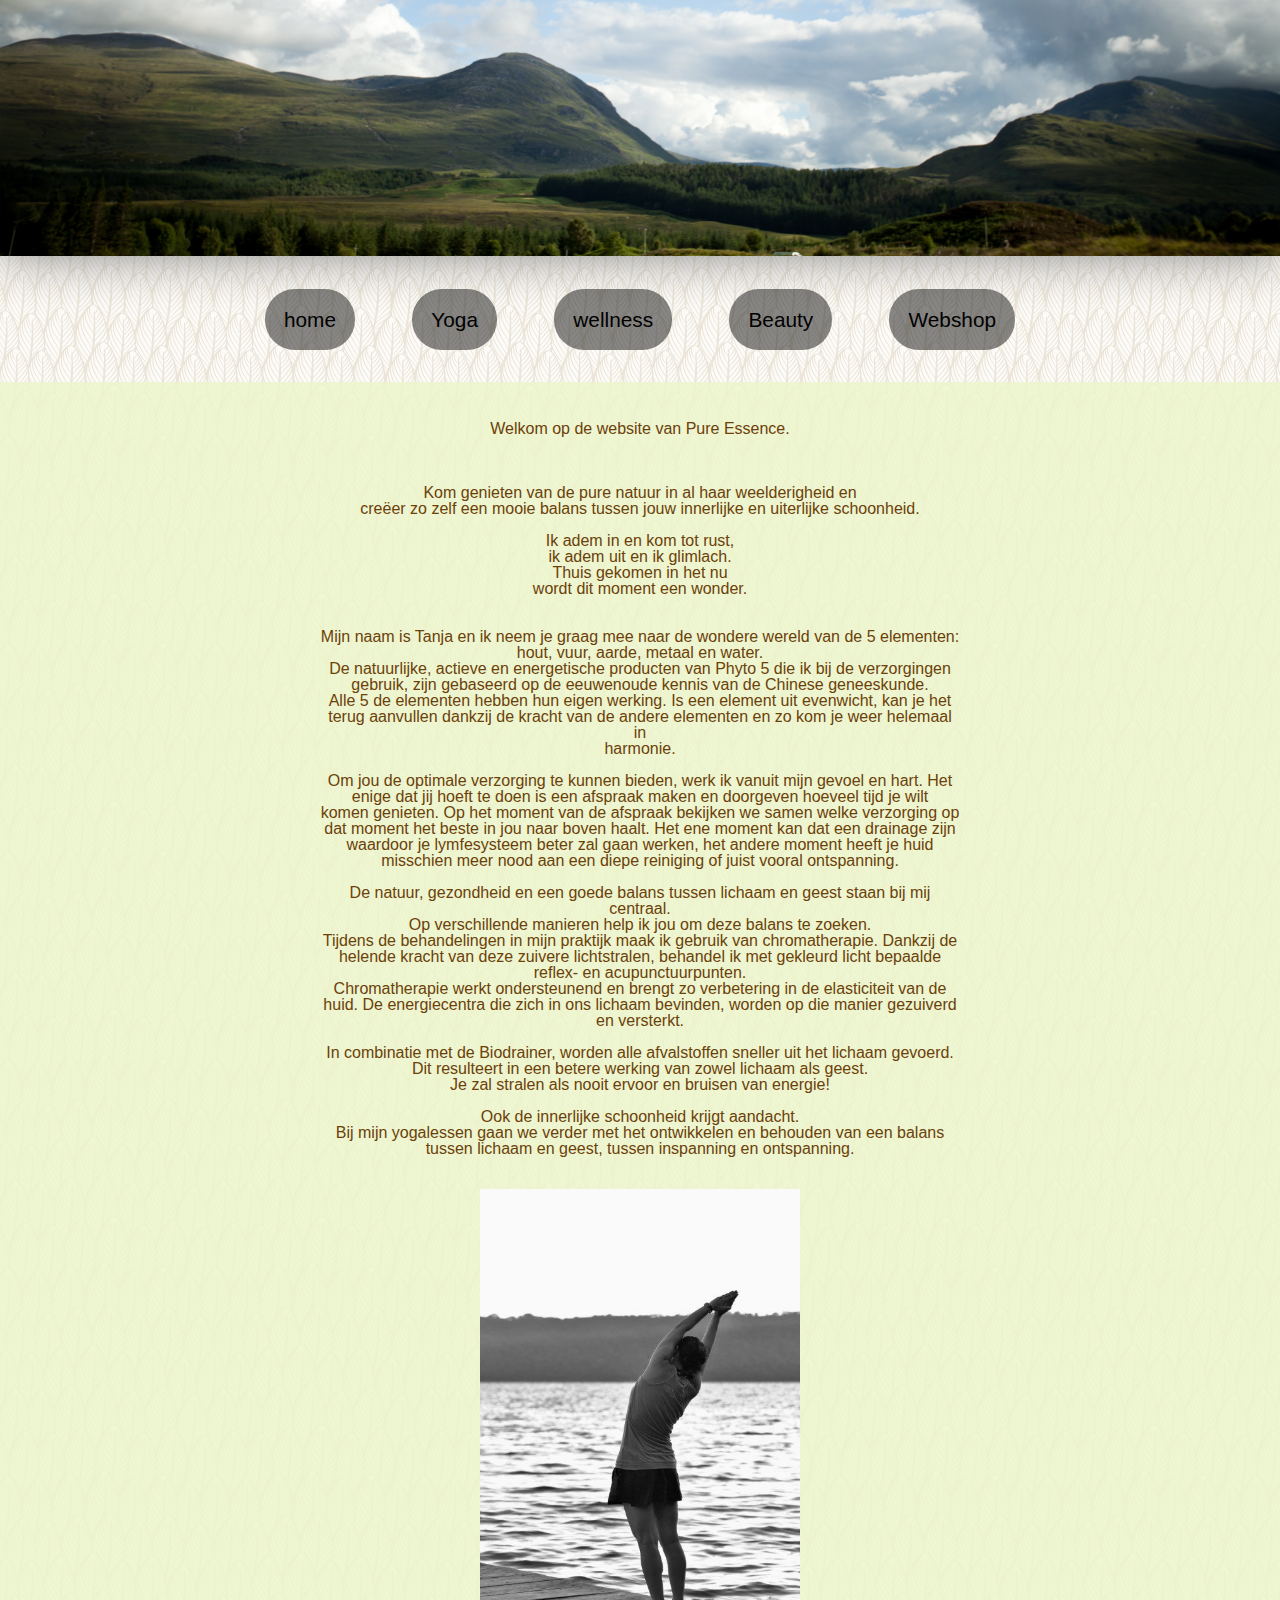
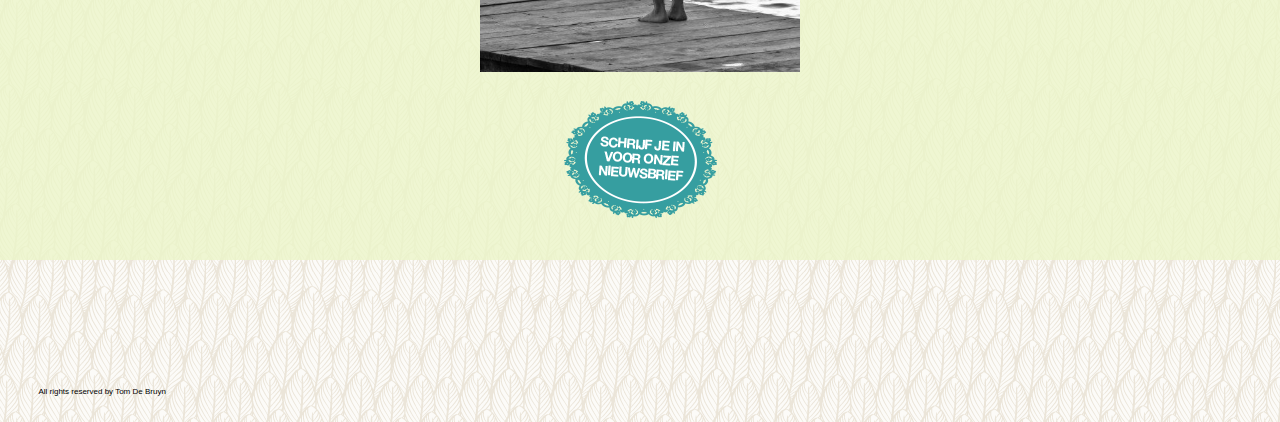
==== index.html @ 9bfe6a73 "1" ====
<!doctype html>
<html>
	<head>
		<title>Pure Essence | Home</title>
		<link rel="stylesheet" type="text/css" href="reset.css">
    <link rel="stylesheet" type="text/css" href="index.css"> 
		<meta charset="utf-8">
    <meta name="viewport" content="width=device-width,initial-scale=1.0">
    <meta name="author" content="@toddmotto">

	</head>
	<body>
    <header>
    	
      <div class="banner">                 
        <!-- Dimentions Banner images: 5120 x 1024px. -->
          <a href="default.html"><img src="banner_1.jpg" alt="banner 1" class="img1 zichtbaar"></a>
          <a href="default.html"><img src="banner_2.jpg" alt="banner 2" class="img2"></a>
          <a href="default.html"><img src="banner_3.jpg" alt="banner 3" class="img3"></a>
      </div>

      <nav>
          <ul class="nav-list">

      <!--home nav-->
            <li class="nav-item">
              <a href="index.html">home</a>
            </li>

        <!--yoga nav-->
            <li class="nav-item">
              <a href="yoga.html">Yoga</a>
              <ul class="nav-submenu">
                <li class="nav-submenu-item">
                  <a href="pure-yoga.html">pure-yoga</a>
                </li>
                <li class="nav-submenu-item">
                  <a href="?=submenu-2">yin-yoga</a>
                </li>
                <li class="nav-submenu-item">
                  <a href="?=submenu-3">workshops</a>
                </li>
                <li class="nav-submenu-item">
                  <a href="?=submenu-4">weekends</a>
                </li>
              </ul>
            </li>

        <!--wellness nav-->
            <li class="nav-item">
              <a href="wellness.html">wellness</a>

              <ul class="nav-submenu">
                <li class="nav-submenu-item">
                  <a href="?=submenu-1">Submenu item 1</a>
                </li>
                <li class="nav-submenu-item">
                  <a href="?=submenu-2">Submenu item 2</a>
                </li>
                <li class="nav-submenu-item">
                  <a href="?=submenu-3">Submenu item 3</a>
                </li>
                <li class="nav-submenu-item">
                  <a href="?=submenu-4">Submenu item 4</a>
                </li>
              </ul>
            </li>

        <!--beauty nav-->
            <li class="nav-item">
              <a href="beauty.htm">Beauty</a>
              <ul class="nav-submenu">
                <li class="nav-submenu-item">
                  <a href="?=submenu-1">Submenu item 1</a>
                </li>
                <li class="nav-submenu-item">
                  <a href="?=submenu-2">Submenu item 2</a>
                </li>
                <li class="nav-submenu-item">
                  <a href="?=submenu-3">Submenu item 3</a>
                </li>
                <li class="nav-submenu-item">
                  <a href="?=submenu-4">Submenu item 4</a>
                </li>
              </ul>
            </li>

        <!--webshop nav-->
            <li class="nav-item">
              <a href="webshop.html">Webshop</a>
            </li>

          </ul>
      </nav>
    </header>

    <main>
      <div class="achtergrond">
        <div class="text">
          <p>
            Welkom op de website van Pure Essence.
            <br>
            <br>
            <br>
            <br>
            Kom genieten van de pure natuur in al haar weelderigheid en <br>
            creëer zo zelf een mooie balans tussen jouw innerlijke en uiterlijke schoonheid.<br>
            <br>
            Ik adem in en kom tot rust,<br>
            ik adem uit en ik glimlach.<br>
            Thuis gekomen in het nu<br>
            wordt dit moment een wonder.<br>
            <br>
            <br>
            Mijn naam is Tanja en ik neem je graag mee naar de wondere wereld van de 5 elementen:<br>
            hout, vuur, aarde, metaal en water.<br>
            De natuurlijke, actieve en energetische producten van Phyto 5 die ik bij de verzorgingen gebruik, zijn gebaseerd op de eeuwenoude kennis van de Chinese geneeskunde.<br>
            Alle 5 de elementen hebben hun eigen werking. Is een element uit evenwicht, kan je het terug aanvullen dankzij de kracht van de andere elementen en zo kom je weer helemaal in <br>harmonie.<br>
            <br>
            Om jou de optimale verzorging te kunnen bieden, werk ik vanuit mijn gevoel en hart. Het enige dat jij hoeft te doen is een afspraak maken en doorgeven hoeveel tijd je wilt <br>komen genieten. Op het moment van de afspraak bekijken we samen welke verzorging op dat moment het beste in jou naar boven haalt. Het ene moment kan dat een drainage zijn <br>waardoor je lymfesysteem beter zal gaan werken, het andere moment heeft je huid misschien meer nood aan een diepe reiniging of juist vooral ontspanning.<br>
            <br>
            De natuur, gezondheid en een goede balans tussen lichaam en geest staan bij mij centraal. <br>
            Op verschillende manieren help ik jou om deze balans te zoeken.<br>
            Tijdens de behandelingen in mijn praktijk maak ik gebruik van chromatherapie. Dankzij de helende kracht van deze zuivere lichtstralen, behandel ik met gekleurd licht bepaalde <br>reflex- en acupunctuurpunten. <br>
            Chromatherapie werkt ondersteunend en brengt zo verbetering in de elasticiteit van de huid. De energiecentra die zich in ons lichaam bevinden, worden op die manier gezuiverd <br>en versterkt.<br>
            <br>
            In combinatie met de Biodrainer, worden alle afvalstoffen sneller uit het lichaam gevoerd. <br>
            Dit resulteert in een betere werking van zowel lichaam als geest. <br>
            Je zal stralen als nooit ervoor en bruisen van energie!<br>
            <br>
            Ook de innerlijke schoonheid krijgt aandacht. <br>
            Bij mijn yogalessen gaan we verder met het ontwikkelen en behouden van een balans tussen lichaam en geest, tussen inspanning en ontspanning.
          </p>
          <br>
          <br>
          <img class="Yoga_Tanja_Nica" src="Yoga_Tanja_Nica.jpg">
          <br>
          <a  href="http://pure-essence.us7.list-manage.com/subscribe?u=c6c6d752dbec2f76cb4c32b55&id=8aa42138ad"><img class="button" src="button_inschrijven.png"></a>
        </div>
      </div>
    </main>


    <footer>
        <p class="rights">All rights reserved by Tom De Bruyn</p>
    </footer>
		<script src="jquery-2.1.3.min.js"></script>
		<script src="index.js"></script>
    <script src="http://ajax.googleapis.com/ajax/libs/jquery/1.9.1/jquery.min.js"></script>
        
	</body>
</html>
---- index.css ----
body{
	background-image: url(upfeathers.png);
	font-family: helvetica;
}

															/* Banner */

.banner{
	width: 100%;
}

.img1, .img2, .img3{
	width: 100%;
	display: none;
	box-shadow: 0 0 3em #888888;

}

.zichtbaar{
	display: inline-block;
}
										
															/* Navigatie */
nav{
	margin: 4% auto 4% auto;
	text-align: center;
	font-size: 1.3em;
}

	li{
		display: inline;
		text-decoration: none;
		margin: 0 2% 0 2%;
		position:relative;

	}

	.nav-item a {
		text-decoration:none;
		text-align: center;
		color:black;
		background-color:rgba(18,18,18,0.5);
		padding: 1.5%;
		border-radius: 30px;
	}


.nav-item:hover .nav-submenu {
	display:block;
}

.nav-submenu {
	display:none;
	position:absolute;
}

.nav-submenu-item a {
	background:orange;
	display:block;
	margin:0;
	padding: 9%;
	border-radius: 0;

}
															/* main menu */
 .achtergrond{
 	 	background-color: rgba(235, 245, 200, 0.8);
 }

 .text{
 	text-align: center;
 	width: 50%;
 	margin:4% auto;
 	padding: 3% 10% 3% 10%;
 	color:rgb(107,65,9);
 }

.Yoga_Tanja_Nica{
	width: 50%;
}

.button{
	margin-top: 4%;
	clear: both;
}





															/* footer */


.rights{
	clear: both;
	height: 3%;
	margin-bottom: 0;
	margin-top: 10%;
	font-size: 0.5em;
	padding-left: 3%;
	padding-bottom: 2%;
}
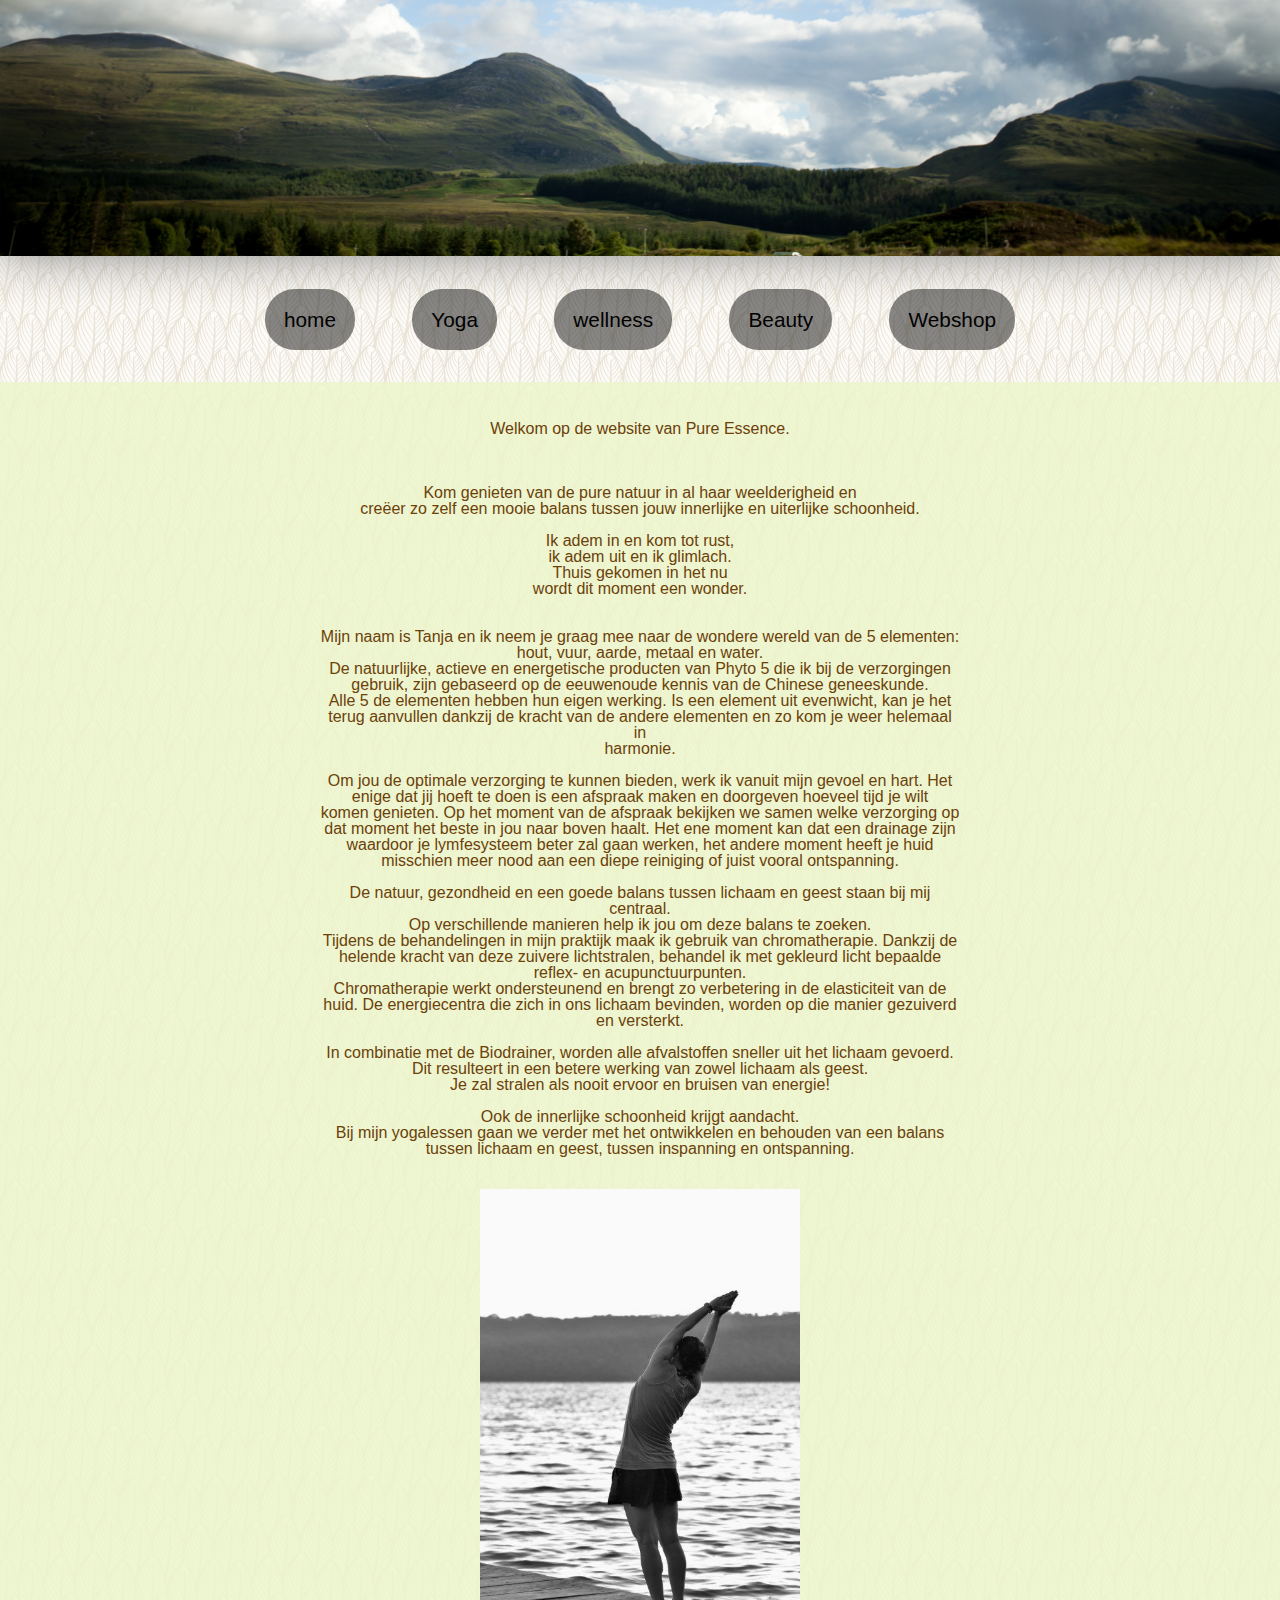
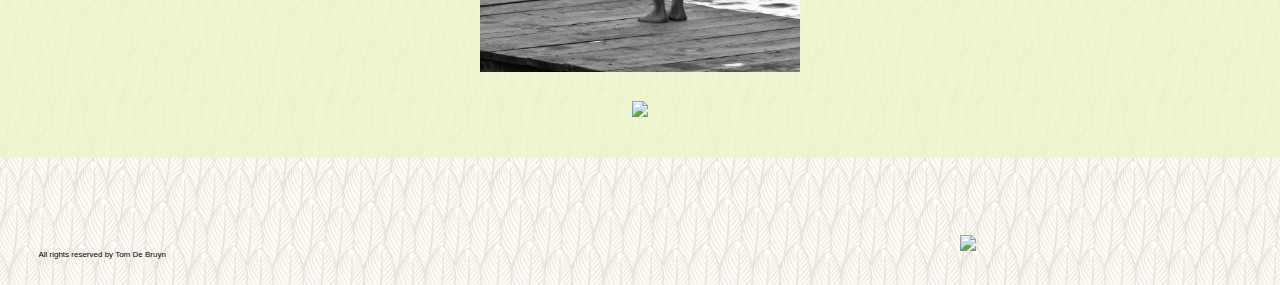
==== commit 90a45bf2: "2" ====
--- a/index.html
+++ b/index.html
@@ -135,13 +135,19 @@
           <br>
           <img class="Yoga_Tanja_Nica" src="Yoga_Tanja_Nica.jpg">
           <br>
-          <a  href="http://pure-essence.us7.list-manage.com/subscribe?u=c6c6d752dbec2f76cb4c32b55&id=8aa42138ad"><img class="button" src="button_inschrijven.png"></a>
+          <a  href="http://pure-essence.us7.list-manage.com/subscribe?u=c6c6d752dbec2f76cb4c32b55&id=8aa42138ad"><img class="button" src="logos/button_inschrijven.png"></a>
         </div>
       </div>
     </main>
 
 
     <footer>
+        <a target="_blank" class="fb" href="https://www.facebook.com/pages/Pure-Essence/298148490859?ref=ts&fref=ts"><img src="logos/facebook.png"></a>
+        
+        <!--dislplay: none at the moment -->
+        <a target="_blank" class="instagram" href="https://instagram.com/tomdebr/"><img src="logos/instagram.png"></a>
+        <!--display back okey-->
+
         <p class="rights">All rights reserved by Tom De Bruyn</p>
     </footer>
 		<script src="jquery-2.1.3.min.js"></script>
--- a/index.css
+++ b/index.css
@@ -84,6 +84,24 @@
 	clear: both;
 }
 
+															/* facebook */
+.fb img{
+	width: 10%;
+	margin-top: 2%;
+	float: right;
+	margin-right: 15%
+}
+
+
+															/* instagram */
+.instagram img{
+	display: none;
+	width: 10%;
+	margin-top: 2%;
+	float: right;
+	margin-right: 2%
+}
+
 
 
 
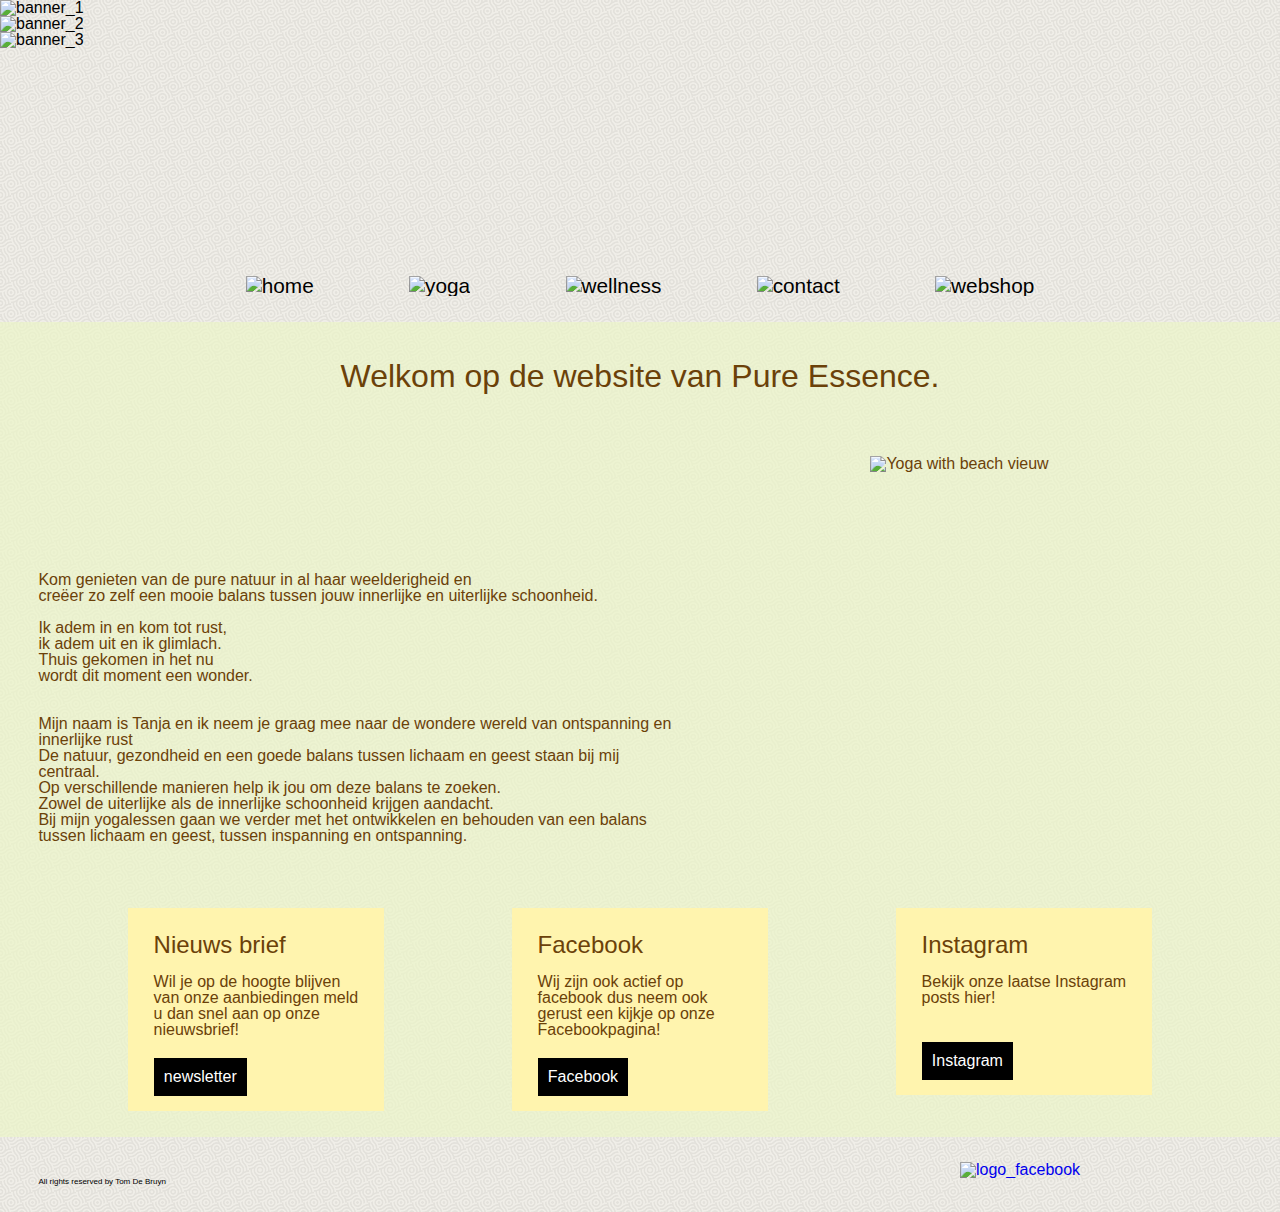
==== commit cf7ae410: "1" ====
--- a/index.html
+++ b/index.html
@@ -8,144 +8,354 @@
     <meta name="viewport" content="width=device-width,initial-scale=1.0">
     <meta name="author" content="@toddmotto">
 
+    <div>
+        <style>
+            /* jssor slider bullet navigator skin 21 css */
+            /*
+            .jssorb21 div           (normal)
+            .jssorb21 div:hover     (normal mouseover)
+            .jssorb21 .av           (active)
+            .jssorb21 .av:hover     (active mouseover)
+            .jssorb21 .dn           (mousedown)
+            */
+            .jssorb21 {
+                position: absolute;
+                bottom: 26px;
+                left: 6px;
+            }
+            .jssorb21 div, .jssorb21 div:hover, .jssorb21 .av {
+                position: absolute;
+                /* size of bullet elment */
+                width: 19px;
+                height: 19px;
+                text-align: center;
+                line-height: 19px;
+                color: white;
+                font-size: 12px;
+                background: url(banners/b21.png) no-repeat;
+                overflow: hidden;
+                cursor: pointer;
+            }
+            .jssorb21 div { background-position: -5px -5px; }
+            .jssorb21 div:hover, .jssorb21 .av:hover { background-position: -35px -5px; }
+            .jssorb21 .av { background-position: -65px -5px; }
+            .jssorb21 .dn, .jssorb21 .dn:hover { background-position: -95px -5px; }
+        </style>
+
+        <!-- Arrow Navigator Style -->
+        <style>
+            /* jssor slider arrow navigator skin 21 css */
+            /*
+            .jssora21l                  (normal)
+            .jssora21r                  (normal)
+            .jssora21l:hover            (normal mouseover)
+            .jssora21r:hover            (normal mouseover)
+            .jssora21l.jssora21ldn      (mousedown)
+            .jssora21r.jssora21rdn      (mousedown)
+            */
+            .jssora21l, .jssora21r {
+                display: block;
+                position: absolute;
+                /* size of arrow element */
+                width: 55px;
+                height: 55px;
+                cursor: pointer;
+                background: url(banners/a21.png) center center no-repeat;
+                overflow: hidden;
+            }
+            .jssora21l { background-position: -3px -33px; top: 123px; left: 8px; }
+            .jssora21r { background-position: -63px -33px; top: 123px; right: 8px; }
+            .jssora21l:hover { background-position: -123px -33px; }
+            .jssora21r:hover { background-position: -183px -33px; }
+            .jssora21l.jssora21ldn { background-position: -243px -33px; }
+            .jssora21r.jssora21rdn { background-position: -303px -33px; }
+        </style>
+    </div>
+
 	</head>
+
+
+
+
+
+
 	<body>
     <header>
     	
-      <div class="banner">                 
-        <!-- Dimentions Banner images: 5120 x 1024px. -->
-          <a href="default.html"><img src="banner_1.jpg" alt="banner 1" class="img1 zichtbaar"></a>
-          <a href="default.html"><img src="banner_2.jpg" alt="banner 2" class="img2"></a>
-          <a href="default.html"><img src="banner_3.jpg" alt="banner 3" class="img3"></a>
-      </div>
+    <div class="banner">                 
+          <!--
+        Given a demo 'demos-jquery\full-width-slider.source.html'
+        Go through following steps to transform jssor slider compatible with w3c standards and pass html validation.
+
+        #1. Move styles inside 'head' tag
+        #2. Add alt="" for all 'img' tag
+        #3. Add 'data-' prefix for all custom attributes. e.g. u="image" -> data-u="image"
+        -->
+
+        <!-- it works the same with all jquery version from 1.x to 2.x -->
+        <script type="text/javascript" src="banners/jquery-1.9.1.min.js"></script>
+        <!-- use jssor.slider.mini.js (40KB) instead for release -->
+        <!-- jssor.slider.mini.js = (jssor.js + jssor.slider.js) -->
+        <script type="text/javascript" src="banners/jssor.js"></script>
+        <script type="text/javascript" src="banners/jssor.slider.js"></script>
+        <script>
+        jQuery(document).ready(function ($) {
+
+            var _CaptionTransitions = [];
+            _CaptionTransitions["L"] = { $Duration: 900, x: 0.6, $Easing: { $Left: $JssorEasing$.$EaseInOutSine }, $Opacity: 2 };
+            _CaptionTransitions["R"] = { $Duration: 900, x: -0.6, $Easing: { $Left: $JssorEasing$.$EaseInOutSine }, $Opacity: 2 };
+            _CaptionTransitions["T"] = { $Duration: 900, y: 0.6, $Easing: { $Top: $JssorEasing$.$EaseInOutSine }, $Opacity: 2 };
+            _CaptionTransitions["B"] = { $Duration: 900, y: -0.6, $Easing: { $Top: $JssorEasing$.$EaseInOutSine }, $Opacity: 2 };
+            _CaptionTransitions["ZMF|10"] = { $Duration: 900, $Zoom: 11, $Easing: { $Zoom: $JssorEasing$.$EaseOutQuad, $Opacity: $JssorEasing$.$EaseLinear }, $Opacity: 2 };
+            _CaptionTransitions["RTT|10"] = { $Duration: 900, $Zoom: 11, $Rotate: 1, $Easing: { $Zoom: $JssorEasing$.$EaseOutQuad, $Opacity: $JssorEasing$.$EaseLinear, $Rotate: $JssorEasing$.$EaseInExpo }, $Opacity: 2, $Round: { $Rotate: 0.8} };
+            _CaptionTransitions["RTT|2"] = { $Duration: 900, $Zoom: 3, $Rotate: 1, $Easing: { $Zoom: $JssorEasing$.$EaseInQuad, $Opacity: $JssorEasing$.$EaseLinear, $Rotate: $JssorEasing$.$EaseInQuad }, $Opacity: 2, $Round: { $Rotate: 0.5} };
+            _CaptionTransitions["RTTL|BR"] = { $Duration: 900, x: -0.6, y: -0.6, $Zoom: 11, $Rotate: 1, $Easing: { $Left: $JssorEasing$.$EaseInCubic, $Top: $JssorEasing$.$EaseInCubic, $Zoom: $JssorEasing$.$EaseInCubic, $Opacity: $JssorEasing$.$EaseLinear, $Rotate: $JssorEasing$.$EaseInCubic }, $Opacity: 2, $Round: { $Rotate: 0.8} };
+            _CaptionTransitions["CLIP|LR"] = { $Duration: 900, $Clip: 15, $Easing: { $Clip: $JssorEasing$.$EaseInOutCubic }, $Opacity: 2 };
+            _CaptionTransitions["MCLIP|L"] = { $Duration: 900, $Clip: 1, $Move: true, $Easing: { $Clip: $JssorEasing$.$EaseInOutCubic} };
+            _CaptionTransitions["MCLIP|R"] = { $Duration: 900, $Clip: 2, $Move: true, $Easing: { $Clip: $JssorEasing$.$EaseInOutCubic} };
+
+            var options = {
+                $FillMode: 2,                                       //[Optional] The way to fill image in slide, 0 stretch, 1 contain (keep aspect ratio and put all inside slide), 2 cover (keep aspect ratio and cover whole slide), 4 actual size, 5 contain for large image, actual size for small image, default value is 0
+                $AutoPlay: true,                                    //[Optional] Whether to auto play, to enable slideshow, this option must be set to true, default value is false
+                $AutoPlayInterval: 4000,                            //[Optional] Interval (in milliseconds) to go for next slide since the previous stopped if the slider is auto playing, default value is 3000
+                $PauseOnHover: 1,                                   //[Optional] Whether to pause when mouse over if a slider is auto playing, 0 no pause, 1 pause for desktop, 2 pause for touch device, 3 pause for desktop and touch device, 4 freeze for desktop, 8 freeze for touch device, 12 freeze for desktop and touch device, default value is 1
+
+                $ArrowKeyNavigation: true,                    //[Optional] Allows keyboard (arrow key) navigation or not, default value is false
+                $SlideEasing: $JssorEasing$.$EaseOutQuint,          //[Optional] Specifies easing for right to left animation, default value is $JssorEasing$.$EaseOutQuad
+                $SlideDuration: 1200,                                //[Optional] Specifies default duration (swipe) for slide in milliseconds, default value is 500
+                $MinDragOffsetToSlide: 20,                          //[Optional] Minimum drag offset to trigger slide , default value is 20
+                //$SlideWidth: 600,                                 //[Optional] Width of every slide in pixels, default value is width of 'slides' container
+                //$SlideHeight: 300,                                //[Optional] Height of every slide in pixels, default value is height of 'slides' container
+                $SlideSpacing: 0,                           //[Optional] Space between each slide in pixels, default value is 0
+                $DisplayPieces: 1,                                  //[Optional] Number of pieces to display (the slideshow would be disabled if the value is set to greater than 1), the default value is 1
+                $ParkingPosition: 0,                                //[Optional] The offset position to park slide (this options applys only when slideshow disabled), default value is 0.
+                $UISearchMode: 1,                                   //[Optional] The way (0 parellel, 1 recursive, default value is 1) to search UI components (slides container, loading screen, navigator container, arrow navigator container, thumbnail navigator container etc).
+                $PlayOrientation: 1,                                //[Optional] Orientation to play slide (for auto play, navigation), 1 horizental, 2 vertical, 5 horizental reverse, 6 vertical reverse, default value is 1
+                $DragOrientation: 1,                                //[Optional] Orientation to drag slide, 0 no drag, 1 horizental, 2 vertical, 3 either, default value is 1 (Note that the $DragOrientation should be the same as $PlayOrientation when $DisplayPieces is greater than 1, or parking position is not 0)
+
+                $CaptionSliderOptions: {                            //[Optional] Options which specifies how to animate caption
+                    $Class: $JssorCaptionSlider$,                   //[Required] Class to create instance to animate caption
+                    $CaptionTransitions: _CaptionTransitions,       //[Required] An array of caption transitions to play caption, see caption transition section at jssor slideshow transition builder
+                    $PlayInMode: 1,                                 //[Optional] 0 None (no play), 1 Chain (goes after main slide), 3 Chain Flatten (goes after main slide and flatten all caption animations), default value is 1
+                    $PlayOutMode: 3                                 //[Optional] 0 None (no play), 1 Chain (goes before main slide), 3 Chain Flatten (goes before main slide and flatten all caption animations), default value is 1
+                },
+
+                $BulletNavigatorOptions: {                                //[Optional] Options to specify and enable navigator or not
+                    $Class: $JssorBulletNavigator$,                       //[Required] Class to create navigator instance
+                    $ChanceToShow: 2,                               //[Required] 0 Never, 1 Mouse Over, 2 Always
+                    $AutoCenter: 1,                                 //[Optional] Auto center navigator in parent container, 0 None, 1 Horizontal, 2 Vertical, 3 Both, default value is 0
+                    $Steps: 1,                                      //[Optional] Steps to go for each navigation request, default value is 1
+                    $Lanes: 1,                                      //[Optional] Specify lanes to arrange items, default value is 1
+                    $SpacingX: 8,                                   //[Optional] Horizontal space between each item in pixel, default value is 0
+                    $SpacingY: 8,                                   //[Optional] Vertical space between each item in pixel, default value is 0
+                    $Orientation: 1                                 //[Optional] The orientation of the navigator, 1 horizontal, 2 vertical, default value is 1
+                },
+
+                $ArrowNavigatorOptions: {                       //[Optional] Options to specify and enable arrow navigator or not
+                    $Class: $JssorArrowNavigator$,              //[Requried] Class to create arrow navigator instance
+                    $ChanceToShow: 1,                               //[Required] 0 Never, 1 Mouse Over, 2 Always
+                    $AutoCenter: 2,                                 //[Optional] Auto center arrows in parent container, 0 No, 1 Horizontal, 2 Vertical, 3 Both, default value is 0
+                    $Steps: 1                                       //[Optional] Steps to go for each navigation request, default value is 1
+                }
+            };
+
+            var jssor_slider1 = new $JssorSlider$("slider1_container", options);
+
+            //responsive code begin
+            //you can remove responsive code if you don't want the slider scales while window resizes
+            function ScaleSlider() {
+                var bodyWidth = document.body.clientWidth;
+                if (bodyWidth)
+                    jssor_slider1.$ScaleWidth(Math.min(bodyWidth, 1920));
+                else
+                    window.setTimeout(ScaleSlider, 30);
+            }
+            ScaleSlider();
+
+            $(window).bind("load", ScaleSlider);
+            $(window).bind("resize", ScaleSlider);
+            $(window).bind("orientationchange", ScaleSlider);
+            //responsive code end
+        });
+            </script>
+            <!-- Jssor Slider Begin -->
+            <!-- To move inline styles to css file/block, please specify a class name for each element. --> 
+            <div id="slider1_container" style="position: relative; margin: 0 auto;
+                top: 0px; left: 0px; width: 1300px; height: 250px; overflow: hidden;">
+                <!-- Loading Screen -->
+                <div data-u="loading" style="position: absolute; top: 0px; left: 0px;">
+                    <div style="filter: alpha(opacity=70); opacity: 0.7; position: absolute; display: block;
+                        top: 0px; left: 0px; width: 100%; height: 100%;">
+                    </div>
+                    <div style="position: absolute; display: block; background: url(loading.gif) no-repeat center center;
+                        top: 0px; left: 0px; width: 100%; height: 100%;">
+                    </div>
+                </div>
+                <!-- Slides Container -->
+                <div data-u="slides" style="cursor: move; position: absolute; left: 0px; top: 0px; width: 1300px;
+                    height: 250px; overflow: hidden;">
+
+                <!--formaat banner= 1300  x  250px -->
+                    <div>
+                        <img data-u="image" src="banners/banner_1.jpg" alt="banner_1" />
+                    </div>
+                    <div>
+                        <img data-u="image" src="banners/banner_2.jpg" alt="banner_2" />
+                    </div>
+                    <div>
+                        <img data-u="image" src="banners/banner_3.jpg" alt="banner_3" />
+                    </div>
+                </div>
+                        
+                <!--#region Bullet Navigator Skin Begin -->
+                <!-- bullet navigator container -->
+                <div data-u="navigator" class="jssorb21">
+                    <!-- bullet navigator item prototype -->
+                    <div data-u="prototype"></div>
+                </div>
+                <!--#endregion Bullet Navigator Skin End -->
+
+                <!--#region Arrow Navigator Skin Begin -->
+                <!-- Arrow Left -->
+                <span data-u="arrowleft" class="jssora21l">
+                </span>
+                <!-- Arrow Right -->
+                <span data-u="arrowright" class="jssora21r">
+                </span>
+                <!--#endregion Arrow Navigator Skin End -->
+                <a style="display: none" href="http://www.jssor.com">Bootstrap Slider</a>
+    </div>
 
       <nav>
           <ul class="nav-list">
 
       <!--home nav-->
             <li class="nav-item">
-              <a href="index.html">home</a>
+              <a href="index.html"><img alt="home" src="logos/Home.png"></a>
             </li>
 
         <!--yoga nav-->
             <li class="nav-item">
-              <a href="yoga.html">Yoga</a>
+              <a href="#"><img alt="yoga" src="logos/yoga.png"></a>
               <ul class="nav-submenu">
                 <li class="nav-submenu-item">
-                  <a href="pure-yoga.html">pure-yoga</a>
-                </li>
-                <li class="nav-submenu-item">
-                  <a href="?=submenu-2">yin-yoga</a>
-                </li>
-                <li class="nav-submenu-item">
-                  <a href="?=submenu-3">workshops</a>
-                </li>
-                <li class="nav-submenu-item">
-                  <a href="?=submenu-4">weekends</a>
+                  <a href="pure-yoga.html"><img alt="pure_yoga" src="logos/pure_yoga.png"></a>
+                </li>
+                <li class="nav-submenu-item">
+                  <a href="?=submenu-2"><img alt="yin_yoga" src="logos/yin_yoga.png"></a>
+                </li>
+                <li class="nav-submenu-item">
+                  <a href="?=submenu-3"><img alt="workshops_yoga" src="logos/workshops_yoga.png"></a>
                 </li>
               </ul>
             </li>
 
         <!--wellness nav-->
             <li class="nav-item">
-              <a href="wellness.html">wellness</a>
+              <a href="#"><img alt="wellness" src="logos/welness.png"></a>
 
               <ul class="nav-submenu">
                 <li class="nav-submenu-item">
-                  <a href="?=submenu-1">Submenu item 1</a>
-                </li>
-                <li class="nav-submenu-item">
-                  <a href="?=submenu-2">Submenu item 2</a>
-                </li>
-                <li class="nav-submenu-item">
-                  <a href="?=submenu-3">Submenu item 3</a>
-                </li>
-                <li class="nav-submenu-item">
-                  <a href="?=submenu-4">Submenu item 4</a>
+                  <a href="?=submenu-1"><img alt="verzorgin_wellness" src="logos/gelaatsverzoging_welness.png"></a>
+                </li>
+                <li class="nav-submenu-item">
+                  <a href="?=submenu-2"><img alt="body_wellness" src="logos/body_welness.png"></a>
+                </li>
+                <li class="nav-submenu-item">
+                  <a href="?=submenu-3"><img alt="arrangementen_wellness" src="logos/arrangementen_welness.png"></a>
                 </li>
               </ul>
             </li>
 
-        <!--beauty nav-->
-            <li class="nav-item">
-              <a href="beauty.htm">Beauty</a>
-              <ul class="nav-submenu">
-                <li class="nav-submenu-item">
-                  <a href="?=submenu-1">Submenu item 1</a>
-                </li>
-                <li class="nav-submenu-item">
-                  <a href="?=submenu-2">Submenu item 2</a>
-                </li>
-                <li class="nav-submenu-item">
-                  <a href="?=submenu-3">Submenu item 3</a>
-                </li>
-                <li class="nav-submenu-item">
-                  <a href="?=submenu-4">Submenu item 4</a>
-                </li>
-              </ul>
+        <!--contact nav-->
+            <li class="nav-item">
+              <a href="#"><img alt="contact" src="logos/contact.png"></a>
             </li>
 
         <!--webshop nav-->
             <li class="nav-item">
-              <a href="webshop.html">Webshop</a>
+              <a href="http://www.easywebshop.com/pure-essence"><img alt="webshop" src="logos/Webshop.png"></a>
             </li>
 
           </ul>
       </nav>
     </header>
 
+
+
+
+
+
+
+
+
+
+
+
+
     <main>
       <div class="achtergrond">
         <div class="text">
-          <p>
-            Welkom op de website van Pure Essence.
-            <br>
-            <br>
-            <br>
-            <br>
-            Kom genieten van de pure natuur in al haar weelderigheid en <br>
-            creëer zo zelf een mooie balans tussen jouw innerlijke en uiterlijke schoonheid.<br>
-            <br>
-            Ik adem in en kom tot rust,<br>
-            ik adem uit en ik glimlach.<br>
-            Thuis gekomen in het nu<br>
-            wordt dit moment een wonder.<br>
-            <br>
-            <br>
-            Mijn naam is Tanja en ik neem je graag mee naar de wondere wereld van de 5 elementen:<br>
-            hout, vuur, aarde, metaal en water.<br>
-            De natuurlijke, actieve en energetische producten van Phyto 5 die ik bij de verzorgingen gebruik, zijn gebaseerd op de eeuwenoude kennis van de Chinese geneeskunde.<br>
-            Alle 5 de elementen hebben hun eigen werking. Is een element uit evenwicht, kan je het terug aanvullen dankzij de kracht van de andere elementen en zo kom je weer helemaal in <br>harmonie.<br>
-            <br>
-            Om jou de optimale verzorging te kunnen bieden, werk ik vanuit mijn gevoel en hart. Het enige dat jij hoeft te doen is een afspraak maken en doorgeven hoeveel tijd je wilt <br>komen genieten. Op het moment van de afspraak bekijken we samen welke verzorging op dat moment het beste in jou naar boven haalt. Het ene moment kan dat een drainage zijn <br>waardoor je lymfesysteem beter zal gaan werken, het andere moment heeft je huid misschien meer nood aan een diepe reiniging of juist vooral ontspanning.<br>
-            <br>
-            De natuur, gezondheid en een goede balans tussen lichaam en geest staan bij mij centraal. <br>
-            Op verschillende manieren help ik jou om deze balans te zoeken.<br>
-            Tijdens de behandelingen in mijn praktijk maak ik gebruik van chromatherapie. Dankzij de helende kracht van deze zuivere lichtstralen, behandel ik met gekleurd licht bepaalde <br>reflex- en acupunctuurpunten. <br>
-            Chromatherapie werkt ondersteunend en brengt zo verbetering in de elasticiteit van de huid. De energiecentra die zich in ons lichaam bevinden, worden op die manier gezuiverd <br>en versterkt.<br>
-            <br>
-            In combinatie met de Biodrainer, worden alle afvalstoffen sneller uit het lichaam gevoerd. <br>
-            Dit resulteert in een betere werking van zowel lichaam als geest. <br>
-            Je zal stralen als nooit ervoor en bruisen van energie!<br>
-            <br>
-            Ook de innerlijke schoonheid krijgt aandacht. <br>
-            Bij mijn yogalessen gaan we verder met het ontwikkelen en behouden van een balans tussen lichaam en geest, tussen inspanning en ontspanning.
-          </p>
+          
+            <h1>Welkom op de website van Pure Essence.</h1>
+            
+                <div>
+                    <p class="alinea_1">
+                        Kom genieten van de pure natuur in al haar weelderigheid en <br>
+                        creëer zo zelf een mooie balans tussen jouw innerlijke en uiterlijke schoonheid.<br>
+                        <br>
+                        Ik adem in en kom tot rust,<br>
+                        ik adem uit en ik glimlach.<br>
+                        Thuis gekomen in het nu<br>
+                        wordt dit moment een wonder.<br>
+                        <br>
+                        <br>
+                        Mijn naam is Tanja en ik neem je graag mee naar de wondere wereld van ontspanning en innerlijke rust<br>
+                        De natuur, gezondheid en een goede balans tussen lichaam en geest staan bij mij centraal. <br>
+                        Op verschillende manieren help ik jou om deze balans te zoeken.<br>
+                        Zowel de uiterlijke als de innerlijke schoonheid krijgen aandacht. <br>
+                        Bij mijn yogalessen gaan we verder met het ontwikkelen en behouden van een balans tussen lichaam
+                        en geest, tussen inspanning en ontspanning.<br>
+                    </p>
+                </div>
+                     
+          <div><img class="Yoga_Tanja_Nica" src="fotos/Yoga_Tanja_Nica.jpg" alt="Yoga with beach vieuw"></div>
           <br>
-          <br>
-          <img class="Yoga_Tanja_Nica" src="Yoga_Tanja_Nica.jpg">
-          <br>
-          <a  href="http://pure-essence.us7.list-manage.com/subscribe?u=c6c6d752dbec2f76cb4c32b55&id=8aa42138ad"><img class="button" src="logos/button_inschrijven.png"></a>
+
+
+          <div class="cat_1">   <!--newsletter-->
+            <h2> Nieuws brief</h2>
+            <p>Wil je op de hoogte blijven van onze aanbiedingen meld u dan snel aan op onze nieuwsbrief!<br><br><br>
+                <a class="link_bottom"href="http://pure-essence.us7.list-manage.com/subscribe?u=c6c6d752dbec2f76cb4c32b55&id=8aa42138ad">newsletter</a>
+            </p>
+          </div>
+
+
+          <div class="cat_2">   <!--Facebook-->
+            <h2>Facebook</h2>
+            <p>Wij zijn ook actief op facebook dus neem ook gerust een kijkje op onze Facebookpagina!<br><br><br>
+                <a class="link_bottom"href="https://www.facebook.com/pages/Pure-Essence/298148490859">Facebook</a>
+            </p>
+          </div>
+
+
+          <div class="cat_3">   <!--Instagram-->
+            <h2>Instagram</h2>
+            <p>Bekijk onze laatse Instagram posts hier!<br><br><br><br>
+                <a class="link_bottom"href="https://instagram.com/pureessencelier/">Instagram</a>
+            </p>
+          </div>
+        
         </div>
       </div>
     </main>
 
 
     <footer>
-        <a target="_blank" class="fb" href="https://www.facebook.com/pages/Pure-Essence/298148490859?ref=ts&fref=ts"><img src="logos/facebook.png"></a>
+        <a target="_blank" class="fb" href="https://www.facebook.com/pages/Pure-Essence/298148490859?ref=ts&fref=ts"><img alt="logo_facebook" src="logos/facebook.png"></a>
         
         <!--dislplay: none at the moment -->
-        <a target="_blank" class="instagram" href="https://instagram.com/tomdebr/"><img src="logos/instagram.png"></a>
+        <a target="_blank" class="instagram" href="https://instagram.com/tomdebr/"><img alt="logo_instagram" src="logos/instagram.png"></a>
         <!--display back okey-->
 
         <p class="rights">All rights reserved by Tom De Bruyn</p>
--- a/index.css
+++ b/index.css
@@ -1,5 +1,5 @@
 body{
-	background-image: url(upfeathers.png);
+	background-image: url(subtle_white_mini_waves.png);
 	font-family: helvetica;
 }
 
@@ -22,7 +22,7 @@
 										
 															/* Navigatie */
 nav{
-	margin: 4% auto 4% auto;
+	margin: 2% auto 2% auto;
 	text-align: center;
 	font-size: 1.3em;
 }
@@ -39,11 +39,15 @@
 		text-decoration:none;
 		text-align: center;
 		color:black;
-		background-color:rgba(18,18,18,0.5);
+		/*background-color:rgba(18,18,18,0.5);*/
 		padding: 1.5%;
-		border-radius: 30px;
+		border-radius: 50%;
 	}
 
+		.nav-item a img{
+			width: 8%;
+		}
+ 
 
 .nav-item:hover .nav-submenu {
 	display:block;
@@ -55,33 +59,93 @@
 }
 
 .nav-submenu-item a {
-	background:orange;
+	background:;
 	display:block;
 	margin:0;
-	padding: 9%;
 	border-radius: 0;
 
 }
+
+.nav-submenu-item a img{
+	width: 50%
+}
+
+.nav-submenu-item:hover a img{
+	width: 60%;
+}
 															/* main menu */
  .achtergrond{
- 	 	background-color: rgba(235, 245, 200, 0.8);
+ 	 	background-color: rgba(235, 245, 200, 0.7);
  }
 
  .text{
- 	text-align: center;
- 	width: 50%;
- 	margin:4% auto;
- 	padding: 3% 10% 3% 10%;
  	color:rgb(107,65,9);
+ 	overflow: auto;
+ 	clear: both;
  }
 
-.Yoga_Tanja_Nica{
-	width: 50%;
+h1{
+	font-size: 2em;
+ 	padding: 3% 10% 3% 10%;
+ 	margin:auto;
+ 	text-align: center;
 }
 
-.button{
-	margin-top: 4%;
+.alinea_1{
+	text-align: left;
+ 	overflow: auto;
+ 	float: left;
+ 	clear: both;
+ 	width: 50%;
+ 	margin: 10% 2% 2% 2%;
+ 	padding: 1%;
+}
+
+.Yoga_Tanja_Nica{
+	width: 30%;
+	overflow: auto;
+	float: right;
+	margin: 2%;
+}
+
+h2{
+	font-size: 1.5em;
+	padding-bottom: 8%
+}
+
+.cat_1{
+	width: 16%;
+	float: left;
+	overflow: auto;
 	clear: both;
+	margin: 2% 5% 2% 10%;
+	padding: 2%;
+	background-color:#FFF4AE;
+}
+
+.cat_2{
+	width: 16%;
+	float: left;
+	overflow: auto;
+	margin: 2% 5% 2% 5%;
+	padding: 2%;
+	background-color:#FFF4AE;
+}
+
+.cat_3{
+	width: 16%;
+	float: left;
+	overflow: auto;
+	margin: 2% 10% 2% 5%;
+	padding: 2%;
+	background-color:#FFF4AE;
+}
+
+.link_bottom{
+	text-decoration: none;
+	background-color: black;
+	color: white;
+	padding: 5%;
 }
 
 															/* facebook */
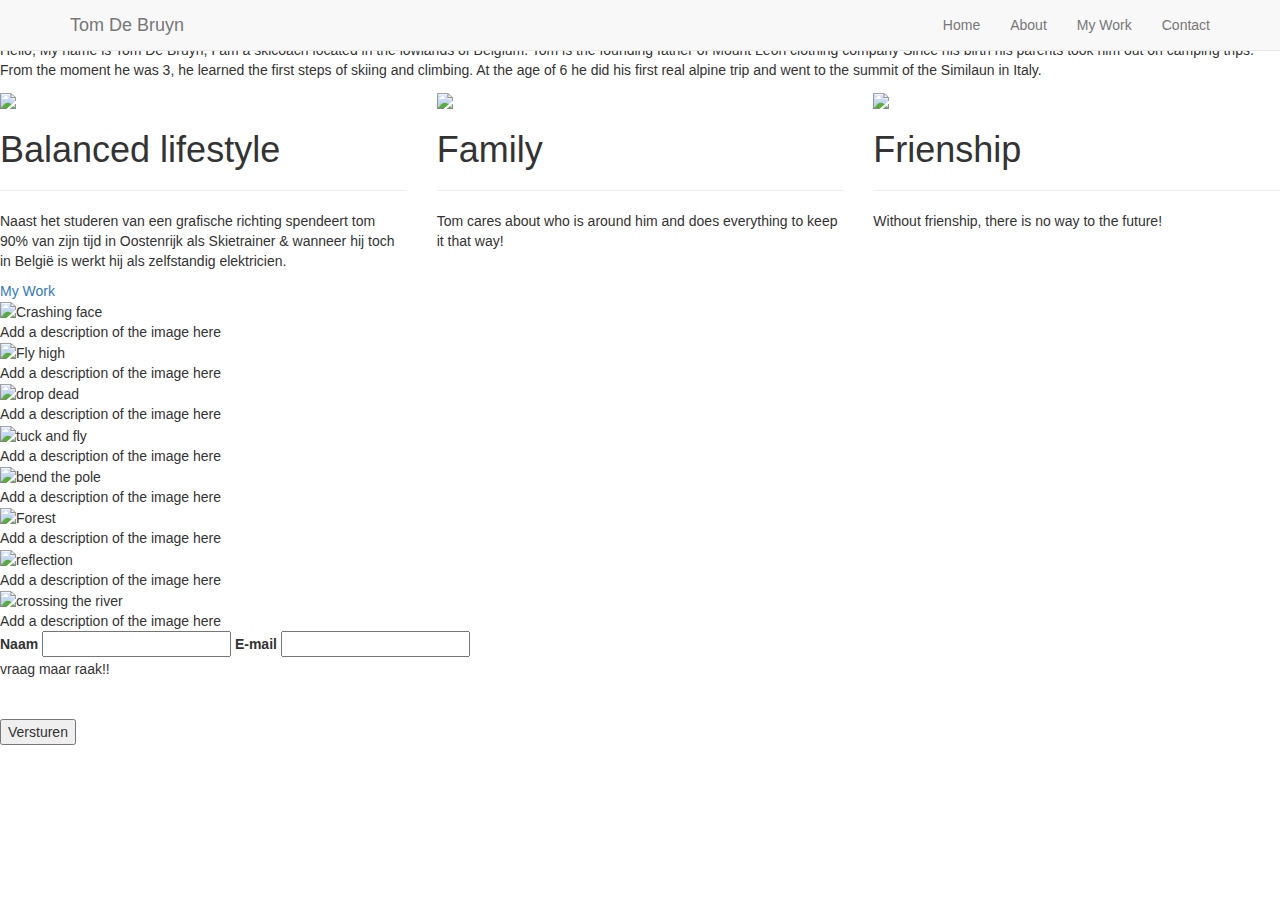
==== commit f97e28dc: "Add files via upload" ====
--- a/index.html
+++ b/index.html
@@ -1,368 +1,170 @@
-<!doctype html>
-<html>
-	<head>
-		<title>Pure Essence | Home</title>
-		<link rel="stylesheet" type="text/css" href="reset.css">
-    <link rel="stylesheet" type="text/css" href="index.css"> 
-		<meta charset="utf-8">
-    <meta name="viewport" content="width=device-width,initial-scale=1.0">
-    <meta name="author" content="@toddmotto">
-
-    <div>
-        <style>
-            /* jssor slider bullet navigator skin 21 css */
-            /*
-            .jssorb21 div           (normal)
-            .jssorb21 div:hover     (normal mouseover)
-            .jssorb21 .av           (active)
-            .jssorb21 .av:hover     (active mouseover)
-            .jssorb21 .dn           (mousedown)
-            */
-            .jssorb21 {
-                position: absolute;
-                bottom: 26px;
-                left: 6px;
-            }
-            .jssorb21 div, .jssorb21 div:hover, .jssorb21 .av {
-                position: absolute;
-                /* size of bullet elment */
-                width: 19px;
-                height: 19px;
-                text-align: center;
-                line-height: 19px;
-                color: white;
-                font-size: 12px;
-                background: url(banners/b21.png) no-repeat;
-                overflow: hidden;
-                cursor: pointer;
-            }
-            .jssorb21 div { background-position: -5px -5px; }
-            .jssorb21 div:hover, .jssorb21 .av:hover { background-position: -35px -5px; }
-            .jssorb21 .av { background-position: -65px -5px; }
-            .jssorb21 .dn, .jssorb21 .dn:hover { background-position: -95px -5px; }
-        </style>
-
-        <!-- Arrow Navigator Style -->
-        <style>
-            /* jssor slider arrow navigator skin 21 css */
-            /*
-            .jssora21l                  (normal)
-            .jssora21r                  (normal)
-            .jssora21l:hover            (normal mouseover)
-            .jssora21r:hover            (normal mouseover)
-            .jssora21l.jssora21ldn      (mousedown)
-            .jssora21r.jssora21rdn      (mousedown)
-            */
-            .jssora21l, .jssora21r {
-                display: block;
-                position: absolute;
-                /* size of arrow element */
-                width: 55px;
-                height: 55px;
-                cursor: pointer;
-                background: url(banners/a21.png) center center no-repeat;
-                overflow: hidden;
-            }
-            .jssora21l { background-position: -3px -33px; top: 123px; left: 8px; }
-            .jssora21r { background-position: -63px -33px; top: 123px; right: 8px; }
-            .jssora21l:hover { background-position: -123px -33px; }
-            .jssora21r:hover { background-position: -183px -33px; }
-            .jssora21l.jssora21ldn { background-position: -243px -33px; }
-            .jssora21r.jssora21rdn { background-position: -303px -33px; }
-        </style>
-    </div>
-
-	</head>
-
-
-
-
-
-
-	<body>
-    <header>
-    	
-    <div class="banner">                 
-          <!--
-        Given a demo 'demos-jquery\full-width-slider.source.html'
-        Go through following steps to transform jssor slider compatible with w3c standards and pass html validation.
-
-        #1. Move styles inside 'head' tag
-        #2. Add alt="" for all 'img' tag
-        #3. Add 'data-' prefix for all custom attributes. e.g. u="image" -> data-u="image"
-        -->
-
-        <!-- it works the same with all jquery version from 1.x to 2.x -->
-        <script type="text/javascript" src="banners/jquery-1.9.1.min.js"></script>
-        <!-- use jssor.slider.mini.js (40KB) instead for release -->
-        <!-- jssor.slider.mini.js = (jssor.js + jssor.slider.js) -->
-        <script type="text/javascript" src="banners/jssor.js"></script>
-        <script type="text/javascript" src="banners/jssor.slider.js"></script>
-        <script>
-        jQuery(document).ready(function ($) {
-
-            var _CaptionTransitions = [];
-            _CaptionTransitions["L"] = { $Duration: 900, x: 0.6, $Easing: { $Left: $JssorEasing$.$EaseInOutSine }, $Opacity: 2 };
-            _CaptionTransitions["R"] = { $Duration: 900, x: -0.6, $Easing: { $Left: $JssorEasing$.$EaseInOutSine }, $Opacity: 2 };
-            _CaptionTransitions["T"] = { $Duration: 900, y: 0.6, $Easing: { $Top: $JssorEasing$.$EaseInOutSine }, $Opacity: 2 };
-            _CaptionTransitions["B"] = { $Duration: 900, y: -0.6, $Easing: { $Top: $JssorEasing$.$EaseInOutSine }, $Opacity: 2 };
-            _CaptionTransitions["ZMF|10"] = { $Duration: 900, $Zoom: 11, $Easing: { $Zoom: $JssorEasing$.$EaseOutQuad, $Opacity: $JssorEasing$.$EaseLinear }, $Opacity: 2 };
-            _CaptionTransitions["RTT|10"] = { $Duration: 900, $Zoom: 11, $Rotate: 1, $Easing: { $Zoom: $JssorEasing$.$EaseOutQuad, $Opacity: $JssorEasing$.$EaseLinear, $Rotate: $JssorEasing$.$EaseInExpo }, $Opacity: 2, $Round: { $Rotate: 0.8} };
-            _CaptionTransitions["RTT|2"] = { $Duration: 900, $Zoom: 3, $Rotate: 1, $Easing: { $Zoom: $JssorEasing$.$EaseInQuad, $Opacity: $JssorEasing$.$EaseLinear, $Rotate: $JssorEasing$.$EaseInQuad }, $Opacity: 2, $Round: { $Rotate: 0.5} };
-            _CaptionTransitions["RTTL|BR"] = { $Duration: 900, x: -0.6, y: -0.6, $Zoom: 11, $Rotate: 1, $Easing: { $Left: $JssorEasing$.$EaseInCubic, $Top: $JssorEasing$.$EaseInCubic, $Zoom: $JssorEasing$.$EaseInCubic, $Opacity: $JssorEasing$.$EaseLinear, $Rotate: $JssorEasing$.$EaseInCubic }, $Opacity: 2, $Round: { $Rotate: 0.8} };
-            _CaptionTransitions["CLIP|LR"] = { $Duration: 900, $Clip: 15, $Easing: { $Clip: $JssorEasing$.$EaseInOutCubic }, $Opacity: 2 };
-            _CaptionTransitions["MCLIP|L"] = { $Duration: 900, $Clip: 1, $Move: true, $Easing: { $Clip: $JssorEasing$.$EaseInOutCubic} };
-            _CaptionTransitions["MCLIP|R"] = { $Duration: 900, $Clip: 2, $Move: true, $Easing: { $Clip: $JssorEasing$.$EaseInOutCubic} };
-
-            var options = {
-                $FillMode: 2,                                       //[Optional] The way to fill image in slide, 0 stretch, 1 contain (keep aspect ratio and put all inside slide), 2 cover (keep aspect ratio and cover whole slide), 4 actual size, 5 contain for large image, actual size for small image, default value is 0
-                $AutoPlay: true,                                    //[Optional] Whether to auto play, to enable slideshow, this option must be set to true, default value is false
-                $AutoPlayInterval: 4000,                            //[Optional] Interval (in milliseconds) to go for next slide since the previous stopped if the slider is auto playing, default value is 3000
-                $PauseOnHover: 1,                                   //[Optional] Whether to pause when mouse over if a slider is auto playing, 0 no pause, 1 pause for desktop, 2 pause for touch device, 3 pause for desktop and touch device, 4 freeze for desktop, 8 freeze for touch device, 12 freeze for desktop and touch device, default value is 1
-
-                $ArrowKeyNavigation: true,                    //[Optional] Allows keyboard (arrow key) navigation or not, default value is false
-                $SlideEasing: $JssorEasing$.$EaseOutQuint,          //[Optional] Specifies easing for right to left animation, default value is $JssorEasing$.$EaseOutQuad
-                $SlideDuration: 1200,                                //[Optional] Specifies default duration (swipe) for slide in milliseconds, default value is 500
-                $MinDragOffsetToSlide: 20,                          //[Optional] Minimum drag offset to trigger slide , default value is 20
-                //$SlideWidth: 600,                                 //[Optional] Width of every slide in pixels, default value is width of 'slides' container
-                //$SlideHeight: 300,                                //[Optional] Height of every slide in pixels, default value is height of 'slides' container
-                $SlideSpacing: 0,                           //[Optional] Space between each slide in pixels, default value is 0
-                $DisplayPieces: 1,                                  //[Optional] Number of pieces to display (the slideshow would be disabled if the value is set to greater than 1), the default value is 1
-                $ParkingPosition: 0,                                //[Optional] The offset position to park slide (this options applys only when slideshow disabled), default value is 0.
-                $UISearchMode: 1,                                   //[Optional] The way (0 parellel, 1 recursive, default value is 1) to search UI components (slides container, loading screen, navigator container, arrow navigator container, thumbnail navigator container etc).
-                $PlayOrientation: 1,                                //[Optional] Orientation to play slide (for auto play, navigation), 1 horizental, 2 vertical, 5 horizental reverse, 6 vertical reverse, default value is 1
-                $DragOrientation: 1,                                //[Optional] Orientation to drag slide, 0 no drag, 1 horizental, 2 vertical, 3 either, default value is 1 (Note that the $DragOrientation should be the same as $PlayOrientation when $DisplayPieces is greater than 1, or parking position is not 0)
-
-                $CaptionSliderOptions: {                            //[Optional] Options which specifies how to animate caption
-                    $Class: $JssorCaptionSlider$,                   //[Required] Class to create instance to animate caption
-                    $CaptionTransitions: _CaptionTransitions,       //[Required] An array of caption transitions to play caption, see caption transition section at jssor slideshow transition builder
-                    $PlayInMode: 1,                                 //[Optional] 0 None (no play), 1 Chain (goes after main slide), 3 Chain Flatten (goes after main slide and flatten all caption animations), default value is 1
-                    $PlayOutMode: 3                                 //[Optional] 0 None (no play), 1 Chain (goes before main slide), 3 Chain Flatten (goes before main slide and flatten all caption animations), default value is 1
-                },
-
-                $BulletNavigatorOptions: {                                //[Optional] Options to specify and enable navigator or not
-                    $Class: $JssorBulletNavigator$,                       //[Required] Class to create navigator instance
-                    $ChanceToShow: 2,                               //[Required] 0 Never, 1 Mouse Over, 2 Always
-                    $AutoCenter: 1,                                 //[Optional] Auto center navigator in parent container, 0 None, 1 Horizontal, 2 Vertical, 3 Both, default value is 0
-                    $Steps: 1,                                      //[Optional] Steps to go for each navigation request, default value is 1
-                    $Lanes: 1,                                      //[Optional] Specify lanes to arrange items, default value is 1
-                    $SpacingX: 8,                                   //[Optional] Horizontal space between each item in pixel, default value is 0
-                    $SpacingY: 8,                                   //[Optional] Vertical space between each item in pixel, default value is 0
-                    $Orientation: 1                                 //[Optional] The orientation of the navigator, 1 horizontal, 2 vertical, default value is 1
-                },
-
-                $ArrowNavigatorOptions: {                       //[Optional] Options to specify and enable arrow navigator or not
-                    $Class: $JssorArrowNavigator$,              //[Requried] Class to create arrow navigator instance
-                    $ChanceToShow: 1,                               //[Required] 0 Never, 1 Mouse Over, 2 Always
-                    $AutoCenter: 2,                                 //[Optional] Auto center arrows in parent container, 0 No, 1 Horizontal, 2 Vertical, 3 Both, default value is 0
-                    $Steps: 1                                       //[Optional] Steps to go for each navigation request, default value is 1
-                }
-            };
-
-            var jssor_slider1 = new $JssorSlider$("slider1_container", options);
-
-            //responsive code begin
-            //you can remove responsive code if you don't want the slider scales while window resizes
-            function ScaleSlider() {
-                var bodyWidth = document.body.clientWidth;
-                if (bodyWidth)
-                    jssor_slider1.$ScaleWidth(Math.min(bodyWidth, 1920));
-                else
-                    window.setTimeout(ScaleSlider, 30);
-            }
-            ScaleSlider();
-
-            $(window).bind("load", ScaleSlider);
-            $(window).bind("resize", ScaleSlider);
-            $(window).bind("orientationchange", ScaleSlider);
-            //responsive code end
-        });
-            </script>
-            <!-- Jssor Slider Begin -->
-            <!-- To move inline styles to css file/block, please specify a class name for each element. --> 
-            <div id="slider1_container" style="position: relative; margin: 0 auto;
-                top: 0px; left: 0px; width: 1300px; height: 250px; overflow: hidden;">
-                <!-- Loading Screen -->
-                <div data-u="loading" style="position: absolute; top: 0px; left: 0px;">
-                    <div style="filter: alpha(opacity=70); opacity: 0.7; position: absolute; display: block;
-                        top: 0px; left: 0px; width: 100%; height: 100%;">
-                    </div>
-                    <div style="position: absolute; display: block; background: url(loading.gif) no-repeat center center;
-                        top: 0px; left: 0px; width: 100%; height: 100%;">
-                    </div>
-                </div>
-                <!-- Slides Container -->
-                <div data-u="slides" style="cursor: move; position: absolute; left: 0px; top: 0px; width: 1300px;
-                    height: 250px; overflow: hidden;">
-
-                <!--formaat banner= 1300  x  250px -->
-                    <div>
-                        <img data-u="image" src="banners/banner_1.jpg" alt="banner_1" />
-                    </div>
-                    <div>
-                        <img data-u="image" src="banners/banner_2.jpg" alt="banner_2" />
-                    </div>
-                    <div>
-                        <img data-u="image" src="banners/banner_3.jpg" alt="banner_3" />
-                    </div>
-                </div>
-                        
-                <!--#region Bullet Navigator Skin Begin -->
-                <!-- bullet navigator container -->
-                <div data-u="navigator" class="jssorb21">
-                    <!-- bullet navigator item prototype -->
-                    <div data-u="prototype"></div>
-                </div>
-                <!--#endregion Bullet Navigator Skin End -->
-
-                <!--#region Arrow Navigator Skin Begin -->
-                <!-- Arrow Left -->
-                <span data-u="arrowleft" class="jssora21l">
-                </span>
-                <!-- Arrow Right -->
-                <span data-u="arrowright" class="jssora21r">
-                </span>
-                <!--#endregion Arrow Navigator Skin End -->
-                <a style="display: none" href="http://www.jssor.com">Bootstrap Slider</a>
-    </div>
-
-      <nav>
-          <ul class="nav-list">
-
-      <!--home nav-->
-            <li class="nav-item">
-              <a href="index.html"><img alt="home" src="logos/Home.png"></a>
-            </li>
-
-        <!--yoga nav-->
-            <li class="nav-item">
-              <a href="#"><img alt="yoga" src="logos/yoga.png"></a>
-              <ul class="nav-submenu">
-                <li class="nav-submenu-item">
-                  <a href="pure-yoga.html"><img alt="pure_yoga" src="logos/pure_yoga.png"></a>
-                </li>
-                <li class="nav-submenu-item">
-                  <a href="?=submenu-2"><img alt="yin_yoga" src="logos/yin_yoga.png"></a>
-                </li>
-                <li class="nav-submenu-item">
-                  <a href="?=submenu-3"><img alt="workshops_yoga" src="logos/workshops_yoga.png"></a>
-                </li>
-              </ul>
-            </li>
-
-        <!--wellness nav-->
-            <li class="nav-item">
-              <a href="#"><img alt="wellness" src="logos/welness.png"></a>
-
-              <ul class="nav-submenu">
-                <li class="nav-submenu-item">
-                  <a href="?=submenu-1"><img alt="verzorgin_wellness" src="logos/gelaatsverzoging_welness.png"></a>
-                </li>
-                <li class="nav-submenu-item">
-                  <a href="?=submenu-2"><img alt="body_wellness" src="logos/body_welness.png"></a>
-                </li>
-                <li class="nav-submenu-item">
-                  <a href="?=submenu-3"><img alt="arrangementen_wellness" src="logos/arrangementen_welness.png"></a>
-                </li>
-              </ul>
-            </li>
-
-        <!--contact nav-->
-            <li class="nav-item">
-              <a href="#"><img alt="contact" src="logos/contact.png"></a>
-            </li>
-
-        <!--webshop nav-->
-            <li class="nav-item">
-              <a href="http://www.easywebshop.com/pure-essence"><img alt="webshop" src="logos/Webshop.png"></a>
-            </li>
-
-          </ul>
-      </nav>
-    </header>
-
-
-
-
-
-
-
-
-
-
-
-
-
-    <main>
-      <div class="achtergrond">
-        <div class="text">
-          
-            <h1>Welkom op de website van Pure Essence.</h1>
-            
-                <div>
-                    <p class="alinea_1">
-                        Kom genieten van de pure natuur in al haar weelderigheid en <br>
-                        creëer zo zelf een mooie balans tussen jouw innerlijke en uiterlijke schoonheid.<br>
-                        <br>
-                        Ik adem in en kom tot rust,<br>
-                        ik adem uit en ik glimlach.<br>
-                        Thuis gekomen in het nu<br>
-                        wordt dit moment een wonder.<br>
-                        <br>
-                        <br>
-                        Mijn naam is Tanja en ik neem je graag mee naar de wondere wereld van ontspanning en innerlijke rust<br>
-                        De natuur, gezondheid en een goede balans tussen lichaam en geest staan bij mij centraal. <br>
-                        Op verschillende manieren help ik jou om deze balans te zoeken.<br>
-                        Zowel de uiterlijke als de innerlijke schoonheid krijgen aandacht. <br>
-                        Bij mijn yogalessen gaan we verder met het ontwikkelen en behouden van een balans tussen lichaam
-                        en geest, tussen inspanning en ontspanning.<br>
-                    </p>
-                </div>
-                     
-          <div><img class="Yoga_Tanja_Nica" src="fotos/Yoga_Tanja_Nica.jpg" alt="Yoga with beach vieuw"></div>
-          <br>
-
-
-          <div class="cat_1">   <!--newsletter-->
-            <h2> Nieuws brief</h2>
-            <p>Wil je op de hoogte blijven van onze aanbiedingen meld u dan snel aan op onze nieuwsbrief!<br><br><br>
-                <a class="link_bottom"href="http://pure-essence.us7.list-manage.com/subscribe?u=c6c6d752dbec2f76cb4c32b55&id=8aa42138ad">newsletter</a>
-            </p>
-          </div>
-
-
-          <div class="cat_2">   <!--Facebook-->
-            <h2>Facebook</h2>
-            <p>Wij zijn ook actief op facebook dus neem ook gerust een kijkje op onze Facebookpagina!<br><br><br>
-                <a class="link_bottom"href="https://www.facebook.com/pages/Pure-Essence/298148490859">Facebook</a>
-            </p>
-          </div>
-
-
-          <div class="cat_3">   <!--Instagram-->
-            <h2>Instagram</h2>
-            <p>Bekijk onze laatse Instagram posts hier!<br><br><br><br>
-                <a class="link_bottom"href="https://instagram.com/pureessencelier/">Instagram</a>
-            </p>
-          </div>
-        
-        </div>
-      </div>
-    </main>
-
-
-    <footer>
-        <a target="_blank" class="fb" href="https://www.facebook.com/pages/Pure-Essence/298148490859?ref=ts&fref=ts"><img alt="logo_facebook" src="logos/facebook.png"></a>
-        
-        <!--dislplay: none at the moment -->
-        <a target="_blank" class="instagram" href="https://instagram.com/tomdebr/"><img alt="logo_instagram" src="logos/instagram.png"></a>
-        <!--display back okey-->
-
-        <p class="rights">All rights reserved by Tom De Bruyn</p>
-    </footer>
-		<script src="jquery-2.1.3.min.js"></script>
-		<script src="index.js"></script>
-    <script src="http://ajax.googleapis.com/ajax/libs/jquery/1.9.1/jquery.min.js"></script>
-        
-	</body>
-</html>+<!doctype html>
+<html>
+	<head>
+		<title>Opdracht 8 Tom De Bruyn</title>
+		<link rel="stylesheet" type="text/css" href="assets/stylesheets/reset.css">
+		<link rel="stylesheet" type="text/css" href="https://cdnjs.cloudflare.com/ajax/libs/pure/0.6.0/pure-min.css">
+		<link rel="stylesheet" type="text/css" href="http://yui.yahooapis.com/pure/0.6.0/grids-responsive-min.css">
+		<link rel="stylesheet" type="text/css" href="https://maxcdn.bootstrapcdn.com/bootstrap/3.3.1/css/bootstrap.min.css">
+		<link rel="stylesheet" type="text/css" href="assets/stylesheets/application.css">
+		<meta charset="utf-8">
+		<meta name="viewport" content="width=device-width, initial-scale=1.0">
+	</head>
+	<body>
+		<div class="pure-g">
+					<div class="pure-u-1">
+						<header role="header">
+<nav class="navbar navbar-default navbar-fixed-top" role="navigation">
+	<div class="container">
+		<div class="navbar-header">
+
+
+			<a href="#" class="navbar-brand">Tom De Bruyn</a>
+		</div>
+
+		<div class="collapse navbar-collapse">
+			<ul class="nav navbar-nav navbar-right js-nav">
+				<li><a href="#home">Home</a></li>
+				<li><a href=".pure-u-1 pure-u-md-3-4">About</a></li>
+				<li><a href=".gallery">My Work</a></li>
+				<li><a href=".row">Contact</a></li>
+			</ul>
+		</div>
+	</div>
+</nav>
+</header>
+
+<div class="pure-g">
+	<img class="banner" src="https://scontent-bru2-1.xx.fbcdn.net/v/t31.0-8/16707686_1427736167237637_5594674984237860277_o.jpg?oh=a8b690cb65965847230b2d388f383758&oe=5A172CDB" width="100%">
+
+
+</div>
+
+					<div class="pure-u-1 pure-u-md-3-4">
+								<a class="glitch" data-text="About">About</a>
+									<p>Hello, My name is Tom De Bruyn, I am a skicoach located in the lowlands of Belgium. Tom is the founding father of Mount Leon clothing company Since his birth his parents took him out on camping trips. From the moment he was 3, he learned the first steps of skiing and climbing. At the age of 6 he did his first real alpine trip and went to the summit of the Similaun in Italy.
+									</p>
+
+
+					</div>
+
+					<div class="row">
+						<div class="col-sm-4">
+	    <img class="foto" src="https://i2.wp.com/www.mountleon.com/wp-content/uploads/2016/01/11885086_10153493393022158_8787434329340739764_n.jpg?zoom=2&resize=800%2C800">
+	    <h1>Balanced lifestyle</h1>
+	<hr/>
+	<p>Naast het studeren van een grafische richting spendeert tom 90% van zijn tijd in Oostenrijk als Skietrainer & wanneer hij toch in België is werkt hij als zelfstandig elektricien.</p>
+
+	  </div>
+
+
+	  <div class="col-sm-4">
+	    <img class="foto" src="hhttps://i2.wp.com/www.mountleon.com/wp-content/uploads/2016/01/DSC00743.jpg?zoom=2&resize=800%2C800">
+	    <h1>Family</h1>
+	<hr>
+	<p>Tom cares about who is around him and does everything to keep it that way!</p>
+	  </div>
+
+
+	  <div class="col-sm-4">
+	    <img class="foto" src="https://i0.wp.com/www.mountleon.com/wp-content/uploads/2016/01/FullSizeRender-51-Edit-1024x1024.jpg?zoom=2&resize=800%2C800">
+	  <h1>Frienship</h1>
+	<hr/>
+	<p>Without frienship, there is no way to the future!</p>
+	  </div>
+		</div>
+
+
+		<a class="glitch" data-text="Werk">My Work</a>
+		<div class="gallery">
+
+		    <img src="https://i1.wp.com/www.mountleon.com/wp-content/uploads/2016/01/FullSizeRender-114.jpg?zoom=2&resize=800%2C800" alt="Crashing face" width="300" height="200">
+		  </a>
+		  <div class="desc">Add a description of the image here</div>
+		</div>
+
+		<div class="gallery">
+
+		    <img src="https://i1.wp.com/www.mountleon.com/wp-content/uploads/2016/01/FullSizeRender-136.jpg?zoom=2&resize=800%2C800" alt="Fly high" width="600" height="400">
+		  </a>
+		  <div class="desc">Add a description of the image here</div>
+		</div>
+
+		<div class="gallery">
+
+		    <img src="https://i0.wp.com/www.mountleon.com/wp-content/uploads/2016/01/IMG_3718.jpg?zoom=2&resize=800%2C800" alt="drop dead" width="600" height="400">
+		  </a>
+		  <div class="desc">Add a description of the image here</div>
+		</div>
+
+		<div class="gallery">
+
+		    <img src="https://i0.wp.com/www.mountleon.com/wp-content/uploads/2016/01/IMG_4165.jpg?zoom=2&resize=800%2C800" alt="tuck and fly" width="600" height="400">
+		  </a>
+		  <div class="desc">Add a description of the image here</div>
+		</div>
+
+		<div class="gallery">
+
+				<img src="https://i1.wp.com/www.mountleon.com/wp-content/uploads/2016/01/IMG_4193.jpg?zoom=2&resize=800%2C800" alt="bend the pole" width="600" height="400">
+			</a>
+			<div class="desc">Add a description of the image here</div>
+		</div>
+
+		<div class="gallery">
+
+				<img src="https://i2.wp.com/www.mountleon.com/wp-content/uploads/2016/01/IMG_4212-Edit-1024x1024.jpg?zoom=2&resize=676%2C676" alt="Forest" width="600" height="400">
+			</a>
+			<div class="desc">Add a description of the image here</div>
+		</div>
+
+		<div class="gallery">
+
+				<img src="https://i2.wp.com/www.mountleon.com/wp-content/uploads/2016/01/IMG_4388.jpg?zoom=2&resize=676%2C676" alt="reflection" width="600" height="400">
+			</a>
+			<div class="desc">Add a description of the image here</div>
+		</div>
+
+		<div class="gallery">
+
+				<img src="https://i0.wp.com/www.mountleon.com/wp-content/uploads/2016/01/IMG_4404.jpg?zoom=2&resize=800%2C800" alt="crossing the river" width="600" height="400">
+			</a>
+			<div class="desc">Add a description of the image here</div>
+		</div>
+
+
+
+
+
+
+		<div id="contact">
+  <label for="Naam">Naam</label>
+      <input type="text" name="naam" id="naam">
+
+  <label for="email">E-mail</label>
+      <input type="email" name="email" id="email">
+
+   <div id="editor">
+  <p>vraag maar raak!!</p>
+  <p><br></p>
+</div>
+
+
+<input type="submit" name="versturen" value="Versturen">
+
+
+
+	     <script src="assets/javascripts/application.js"></script>
+
+			 <script>
+  (function(i,s,o,g,r,a,m){i['GoogleAnalyticsObject']=r;i[r]=i[r]||function(){
+  (i[r].q=i[r].q||[]).push(arguments)},i[r].l=1*new Date();a=s.createElement(o),
+  m=s.getElementsByTagName(o)[0];a.async=1;a.src=g;m.parentNode.insertBefore(a,m)
+  })(window,document,'script','https://www.google-analytics.com/analytics.js','ga');
+
+  ga('create', 'UA-88656718-1', 'auto');
+  ga('send', 'pageview');
+
+</script>
+	</body>
+</html>
